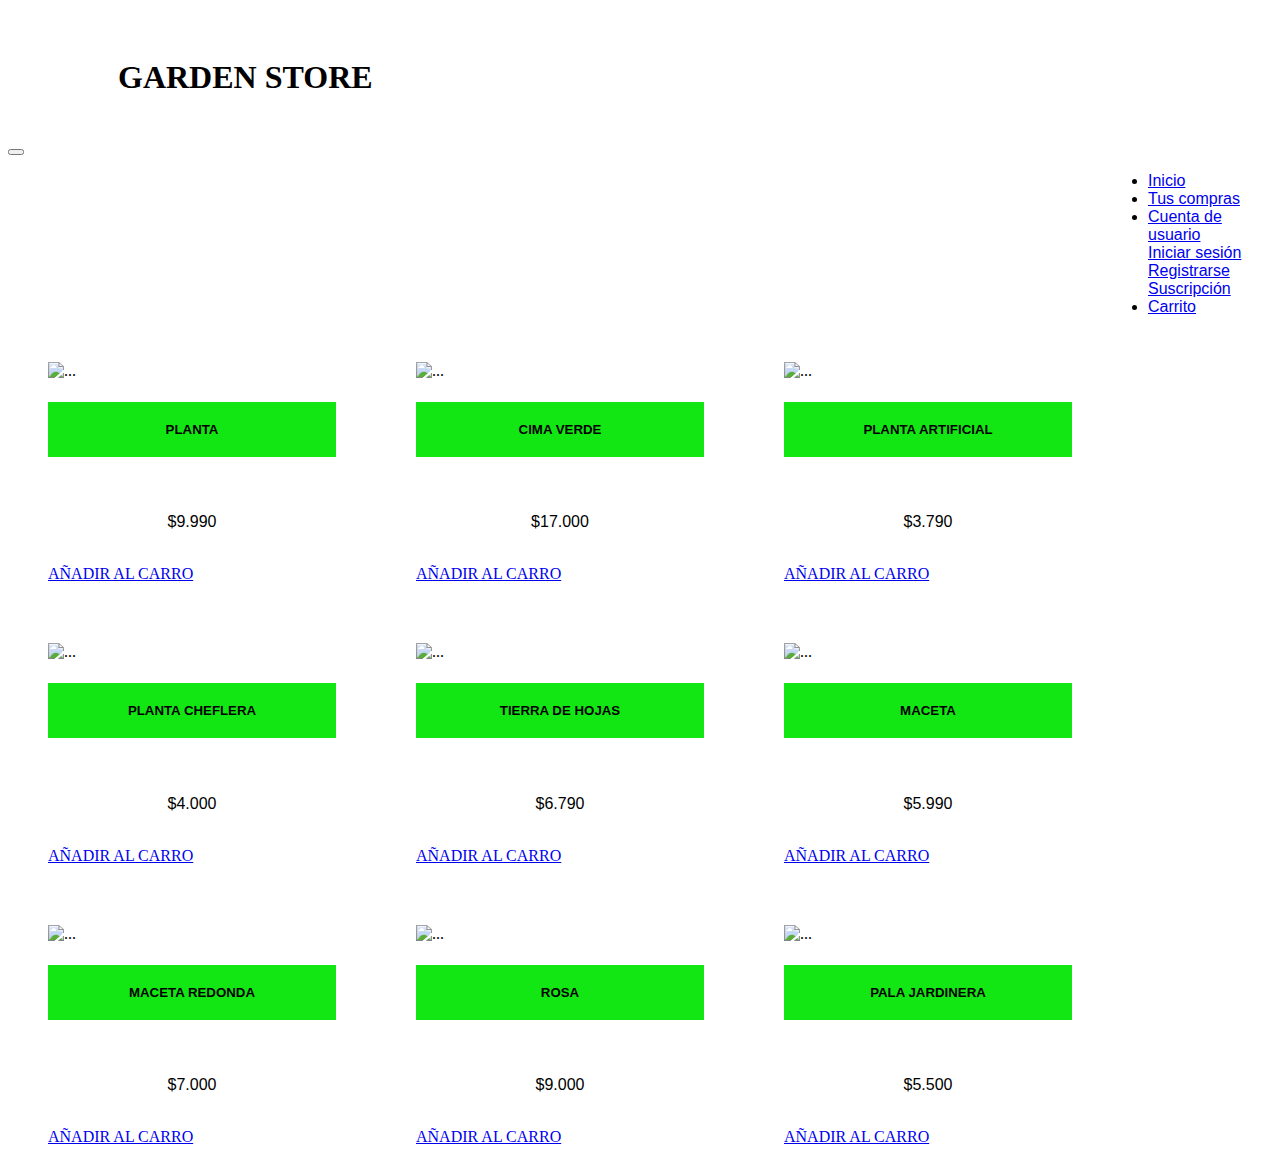
==== index.html @ 252aafb0 "Se modificó el menpu de navegación y se reestructuró el archivo css" ====
<!DOCTYPE html>
<html lang="en">

<head>
    <meta charset="UTF-8">
    <meta http-equiv="X-UA-Compatible" content="IE=edge">
    <meta name="viewport" content="width=, initial-scale=1.0">
    <title>Garden Store</title>
    <link rel="stylesheet" href="index.css">
    <link href="https://cdn.jsdelivr.net/npm/bootstrap@5.1.3/dist/css/bootstrap.min.css" rel="stylesheet" integrity="sha384-1BmE4kWBq78iYhFldvKuhfTAU6auU8tT94WrHftjDbrCEXSU1oBoqyl2QvZ6jIW3" crossorigin="anonymous">
    <script src="https://cdn.jsdelivr.net/npm/bootstrap@5.1.3/dist/js/bootstrap.bundle.min.js" integrity="sha384-ka7Sk0Gln4gmtz2MlQnikT1wXgYsOg+OMhuP+IlRH9sENBO0LRn5q+8nbTov4+1p" crossorigin="anonymous"></script>
</head>

<body>
    
    <nav class="navbar navbar-expand-lg navbar-light bg-light">
        <div class="header" id="encabezado">
            <img src="https://images.vexels.com/media/users/3/235104/isolated/preview/c82b0d602a94a42de2cc0fb924ecc989-flor-cortada-de-girasol.png" alt="" width="80">
            <h1>GARDEN STORE</h1>
        </div>
        <button class="navbar-toggler" type="button" data-toggle="collapse" data-target="#navbarNavDropdown" aria-controls="navbarNavDropdown" aria-expanded="false" aria-label="Toggle navigation">
        </button>
        <div class="collapse navbar-collapse" id="menu">
          <ul class="navbar-nav">

            <li class="nav-item active">
              <a class="nav-link" href="#">Inicio</a>
            </li>
            <li class="nav-item">
              <a class="nav-link" href="#">Tus compras</a>
            </li>
            <li class="nav-item dropdown">
                <a class="nav-link dropdown-toggle" href="#" id="navbarDropdownMenuLink" data-toggle="dropdown" aria-haspopup="true" aria-expanded="false">
                  Cuenta de usuario
                </a>
                <div class="dropdown-menu" aria-labelledby="navbarDropdownMenuLink">
                  <a class="dropdown-item" href="#">Iniciar sesión</a>
                  <a class="dropdown-item" href="#">Registrarse</a>
                  <a class="dropdown-item" href="#">Suscripción</a>
                </div>
              </li>
            <li class="nav-item">
              <a class="nav-link" href="#">Carrito</a>
            </li>          
          </ul>
        </div>
      </nav>

    <!--Fila 1-->
    <!--producto1-->
    <div class="productos">
        <div id="productos">
            <div class="card" style="width: 18rem;">
                <img src="https://www.eluniverso.com/resizer/P5eYm2C7ouNyXSZIEQ6ewYDyTRA=/arc-anglerfish-arc2-prod-eluniverso/public/DWLKFAB74ZALZKCNTOVZYEJMME.jpg" class="card-img-top" alt="..." width="200" height="200">
                <div class="card-body">
                    <h5 class="card-title">PLANTA</h5>
                    <br>
                    <p class="card-text">$9.990</p>
                    <br>
                    <a href="#" class="btn btn-primary">AÑADIR AL CARRO</a>
                </div>
            </div>

            <div class="card" style="width: 18rem;">
                <img src="https://cdn1.eminza.com/images/product/600/064/3/064313/planta-en-maceta-cima-verde.jpg" class="card-img-top" alt="..." width="200" height="200">
                <div class="card-body">
                    <h5 class="card-title">CIMA VERDE</h5>
                    <br>
                    <p class="card-text">$17.000</p>
                    <br>
                    <a href="#" class="btn btn-primary">AÑADIR AL CARRO</a>
                </div>
            </div>

            <div class="card" style="width: 18rem;">
                <img src="https://media.easy.cl/is/image/EasySA/1326287?$Mini$" class="card-img-top" alt="..." width="200" height="200">
                <div class="card-body">
                    <h5 class="card-title">PLANTA ARTIFICIAL</h5>
                    <br>
                    <p class="card-text">$3.790</p>
                    <br>
                    <a href="#" class="btn btn-primary">AÑADIR AL CARRO</a>
                </div>
            </div>

            <div class="card" style="width: 18rem;">
                <img src="https://cdn.shopify.com/s/files/1/2036/9739/products/cheflera_mediana-removebg-preview_500x500.png?v=1624648895" class="card-img-top" alt="..." width="200" height="200">
                <div class="card-body">
                    <h5 class="card-title">PLANTA CHEFLERA</h5>
                    <br>
                    <p class="card-text">$4.000</p>
                    <br>
                    <a href="#" class="btn btn-primary">AÑADIR AL CARRO</a>
                </div>
            </div>



            <div class="card" style="width: 18rem;">
                <img src="https://www.anasacjardin.cl/wp-content/uploads/2014/01/tierradehojas_300x278.jpg" class="card-img-top" alt="..." width="200" height="200">
                <div class="card-body">
                    <h5 class="card-title">TIERRA DE HOJAS</h5>
                    <br>
                    <p class="card-text">$6.790</p>
                    <br>
                    <a href="#" class="btn btn-primary">AÑADIR AL CARRO</a>
                </div>
            </div>

            <div class="card" style="width: 18rem;">
                <img src="https://media.easy.cl/is/image/EasySA/1305392?$Mini$" class="card-img-top" alt="..." width="200" height="200">
                <div class="card-body">
                    <h5 class="card-title">MACETA</h5>
                    <br>
                    <p class="card-text">$5.990</p>
                    <br>
                    <a href="#" class="btn btn-primary">AÑADIR AL CARRO</a>
                </div>
            </div>

            <div class="card" style="width: 18rem;">
                <img src="https://unionychicawa.vteximg.com.br/arquivos/ids/162150-250-250/70108031.jpg?v=637310405321170000" class="card-img-top" alt="..." width="200" height="200">
                <div class="card-body">
                    <h5 class="card-title">MACETA REDONDA</h5>
                    <br>
                    <p class="card-text">$7.000</p>
                    <br>
                    <a href="#" class="btn btn-primary">AÑADIR AL CARRO</a>
                </div>
            </div>

            <div class="card" style="width: 18rem;">
                <img src="https://cdn.shopify.com/s/files/1/0282/4057/6615/products/FloresdeOcoa1199_1404280e-5cae-4bcd-8ecf-615ab97c1677_1024x1024.jpg?v=1628098227" class="card-img-top" alt="..." width="200" height="200">
                <div class="card-body">
                    <h5 class="card-title">ROSA</h5>
                    <br>
                    <p class="card-text">$9.000</p>
                    <br>
                    <a href="#" class="btn btn-primary">AÑADIR AL CARRO</a>
                </div>
            </div>

            <div class="card" style="width: 18rem;">
                <img src="https://construmartcl.vtexassets.com/arquivos/ids/175053-800-auto?v=637661912305600000&width=800&height=auto&aspect=true" class="card-img-top" alt="..." width="200" height="200">
                <div class="card-body">
                    <h5 class="card-title">PALA JARDINERA</h5>
                    <br>
                    <p class="card-text">$5.500</p>
                    <br>
                    <a href="#" class="btn btn-primary">AÑADIR AL CARRO</a>
                </div>
            </div>
        </div>
    </div>
    </div>
</body>

</html>
---- index.css ----
#encabezado {
    display: flex;
    padding: 20px;
}

h1{
    color: black;
    text-decoration: none;
    padding-top: 10px;
    padding-left: 10px;
}

#encabezado, h1{
    display: flex;
}


#menu{
    margin-left: 1100px;
    font-family: 'Franklin Gothic Medium', 'Arial Narrow', Arial, sans-serif;
    
}





body{
    background-image: url(https://vietnam.travel/sites/default/files/styles/top_banner/public/2018-10/Banner%20mekong%20guide-7.JPG?itok=EL46q763);
    background-repeat: no-repeat;
    background-size: 100%;
    background-attachment: fixed;
    background-size: cover;
    background-position: center center;
}

.card{
    float: left;
    margin: 30px 40px;
}

.card-title{
    background-color: rgb(19, 231, 19);
    font-family: 'Franklin Gothic Medium', 'Arial Narrow', Arial, sans-serif;
    text-align: center;
    padding: 20px;
}

.card-text{
    font-family: 'Franklin Gothic Medium', 'Arial Narrow', Arial, sans-serif;
    text-align: center;
}
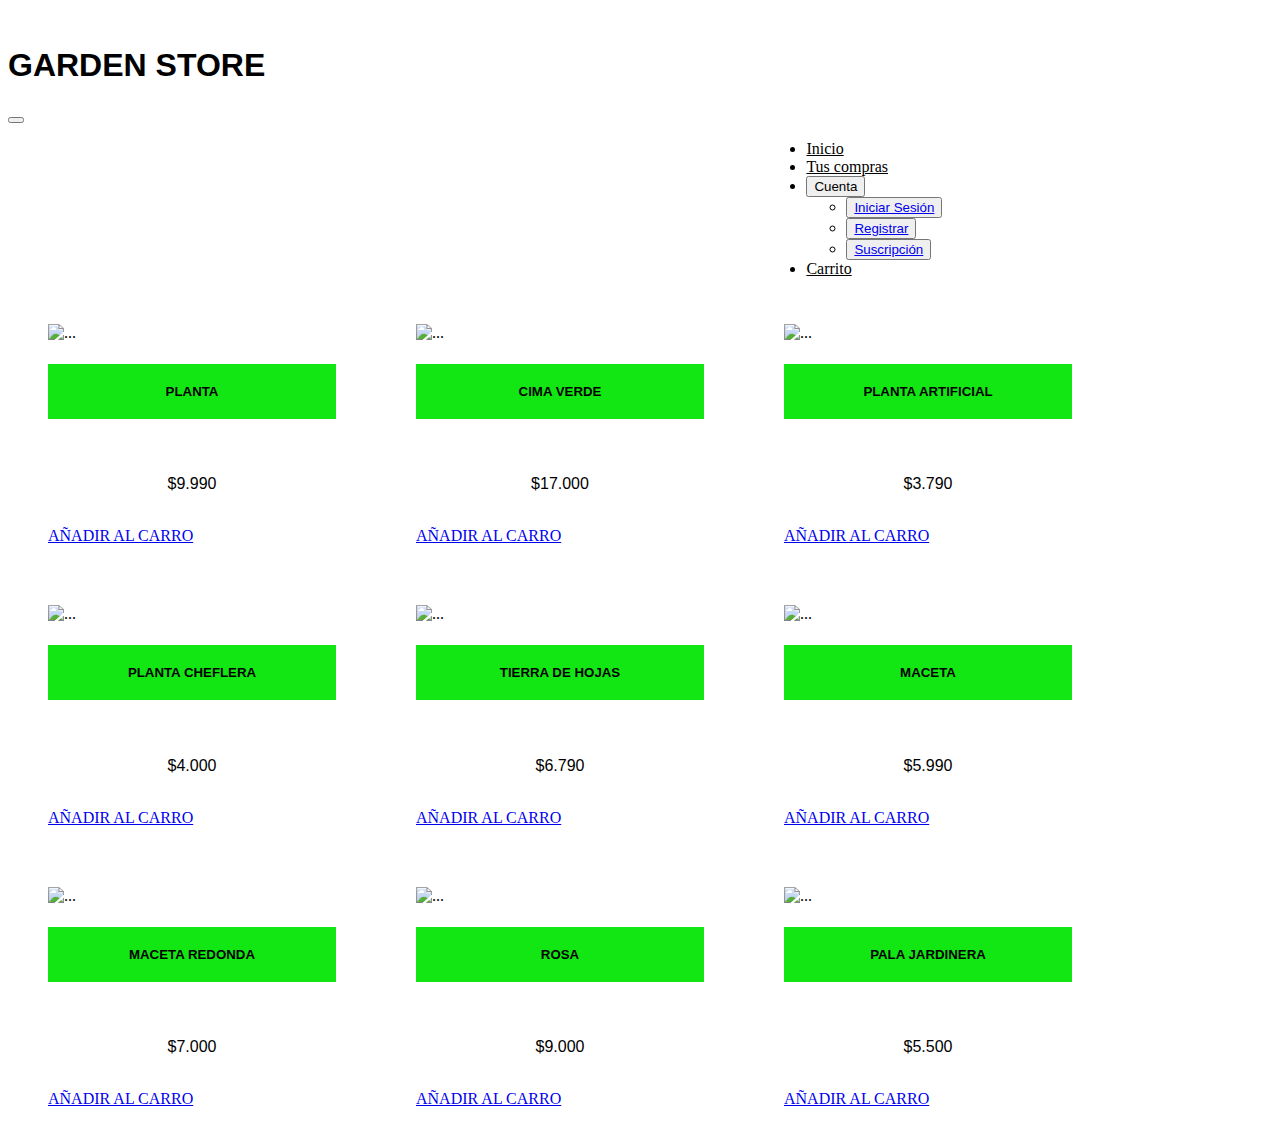
==== commit 68a57eb7: "Se modificó el menú de navegación" ====
--- a/index.html
+++ b/index.html
@@ -12,37 +12,40 @@
 </head>
 
 <body>
-    
-    <nav class="navbar navbar-expand-lg navbar-light bg-light">
-        <div class="header" id="encabezado">
-            <img src="https://images.vexels.com/media/users/3/235104/isolated/preview/c82b0d602a94a42de2cc0fb924ecc989-flor-cortada-de-girasol.png" alt="" width="80">
-            <h1>GARDEN STORE</h1>
-        </div>
-        <button class="navbar-toggler" type="button" data-toggle="collapse" data-target="#navbarNavDropdown" aria-controls="navbarNavDropdown" aria-expanded="false" aria-label="Toggle navigation">
+
+    <nav class="navbar navbar-expand-lg navbar-light bg-light" id="#navegacion">
+        <img src ="https://images.vexels.com/media/users/3/235104/isolated/preview/c82b0d602a94a42de2cc0fb924ecc989-flor-cortada-de-girasol.png" alt="" width="80">
+        <h1>GARDEN STORE</h1>
+        <button class="navbar-toggler" type="button" data-toggle="collapse" data-target="#navbarSupportedContent" aria-controls="navbarSupportedContent" aria-expanded="false" aria-label="Toggle navigation">
+          <span class="navbar-toggler-icon"></span>
         </button>
+      
         <div class="collapse navbar-collapse" id="menu">
-          <ul class="navbar-nav">
-
+          <ul class="navbar-nav mr-auto">
             <li class="nav-item active">
-              <a class="nav-link" href="#">Inicio</a>
+              <a class="nav-link" href="#" style="color: black;">Inicio</a>
             </li>
             <li class="nav-item">
-              <a class="nav-link" href="#">Tus compras</a>
+              <a class="nav-link" href="#" style="color: black;">Tus compras</a>
             </li>
-            <li class="nav-item dropdown">
-                <a class="nav-link dropdown-toggle" href="#" id="navbarDropdownMenuLink" data-toggle="dropdown" aria-haspopup="true" aria-expanded="false">
-                  Cuenta de usuario
-                </a>
-                <div class="dropdown-menu" aria-labelledby="navbarDropdownMenuLink">
-                  <a class="dropdown-item" href="#">Iniciar sesión</a>
-                  <a class="dropdown-item" href="#">Registrarse</a>
-                  <a class="dropdown-item" href="#">Suscripción</a>
+            <li>
+                <div class="btn-group">
+                    <button type="button" class="btn  dropdown-toggle" data-bs-toggle="dropdown" aria-expanded="false" style="color:black">
+                Cuenta
+              </button>
+                    <ul class="dropdown-menu dropdown-menu-end">
+                        <li><button class="dropdown-item" type="button"><a href="login.html">Iniciar Sesión</a></button></li>
+                        <li><button class="dropdown-item" type="button"><a href="registro.html">Registrar</a></button></li>
+                        <li><button class="dropdown-item" type="button"><a href="suscripcion.html">Suscripción</a></button></li>
+                    </ul>
                 </div>
+            </li>
+
+            <li class="nav-item">
+                <a class="nav-link" href="#" style="color: black;">Carrito</a>
               </li>
-            <li class="nav-item">
-              <a class="nav-link" href="#">Carrito</a>
-            </li>          
-          </ul>
+
+    
         </div>
       </nav>
 
--- a/index.css
+++ b/index.css
@@ -1,28 +1,11 @@
-#encabezado {
-    display: flex;
-    padding: 20px;
+
+#menu{
+    margin-left: 60%;
 }
 
 h1{
-    color: black;
-    text-decoration: none;
-    padding-top: 10px;
-    padding-left: 10px;
+    font-family: 'Franklin Gothic Medium', 'Arial Narrow', Arial, sans-serif;
 }
-
-#encabezado, h1{
-    display: flex;
-}
-
-
-#menu{
-    margin-left: 1100px;
-    font-family: 'Franklin Gothic Medium', 'Arial Narrow', Arial, sans-serif;
-    
-}
-
-
-
 
 
 body{
@@ -49,4 +32,20 @@
 .card-text{
     font-family: 'Franklin Gothic Medium', 'Arial Narrow', Arial, sans-serif;
     text-align: center;
+}
+
+@media screen and (max-width: 280px){
+    h1{
+        display: none;
+    }
+
+    body{
+        background-color: orange;
+    }
+
+    #navegacion{
+        width: 100%;
+        margin-left: 50px;
+    }
+
 }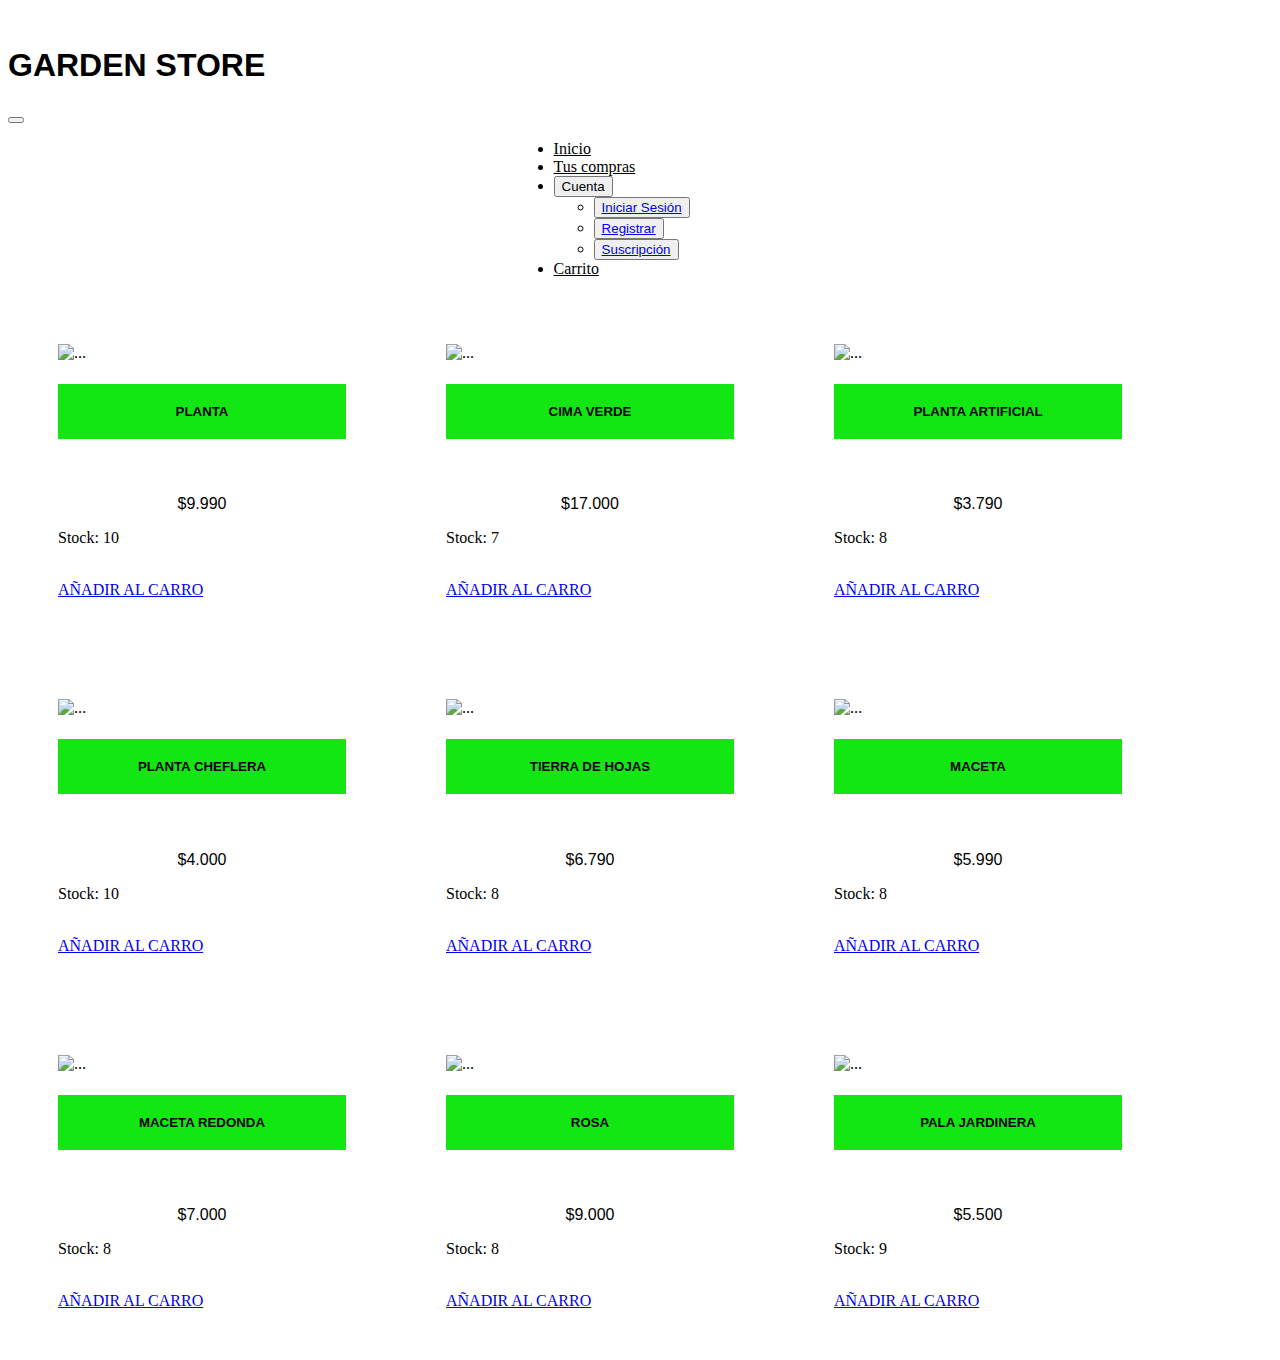
==== commit cf53ff19: "Se añadió el stock de los productos" ====
--- a/index.html
+++ b/index.html
@@ -59,6 +59,7 @@
                     <h5 class="card-title">PLANTA</h5>
                     <br>
                     <p class="card-text">$9.990</p>
+                    <p>Stock: 10</p>
                     <br>
                     <a href="#" class="btn btn-primary">AÑADIR AL CARRO</a>
                 </div>
@@ -70,6 +71,7 @@
                     <h5 class="card-title">CIMA VERDE</h5>
                     <br>
                     <p class="card-text">$17.000</p>
+                    <p>Stock: 7</p>
                     <br>
                     <a href="#" class="btn btn-primary">AÑADIR AL CARRO</a>
                 </div>
@@ -81,6 +83,7 @@
                     <h5 class="card-title">PLANTA ARTIFICIAL</h5>
                     <br>
                     <p class="card-text">$3.790</p>
+                    <p>Stock: 8</p>
                     <br>
                     <a href="#" class="btn btn-primary">AÑADIR AL CARRO</a>
                 </div>
@@ -92,6 +95,7 @@
                     <h5 class="card-title">PLANTA CHEFLERA</h5>
                     <br>
                     <p class="card-text">$4.000</p>
+                    <p>Stock: 10</p>
                     <br>
                     <a href="#" class="btn btn-primary">AÑADIR AL CARRO</a>
                 </div>
@@ -105,6 +109,7 @@
                     <h5 class="card-title">TIERRA DE HOJAS</h5>
                     <br>
                     <p class="card-text">$6.790</p>
+                    <p>Stock: 8</p>
                     <br>
                     <a href="#" class="btn btn-primary">AÑADIR AL CARRO</a>
                 </div>
@@ -116,6 +121,7 @@
                     <h5 class="card-title">MACETA</h5>
                     <br>
                     <p class="card-text">$5.990</p>
+                    <p>Stock: 8</p>
                     <br>
                     <a href="#" class="btn btn-primary">AÑADIR AL CARRO</a>
                 </div>
@@ -127,6 +133,7 @@
                     <h5 class="card-title">MACETA REDONDA</h5>
                     <br>
                     <p class="card-text">$7.000</p>
+                    <p>Stock: 8</p>
                     <br>
                     <a href="#" class="btn btn-primary">AÑADIR AL CARRO</a>
                 </div>
@@ -138,6 +145,7 @@
                     <h5 class="card-title">ROSA</h5>
                     <br>
                     <p class="card-text">$9.000</p>
+                    <p>Stock: 8</p>
                     <br>
                     <a href="#" class="btn btn-primary">AÑADIR AL CARRO</a>
                 </div>
@@ -149,6 +157,7 @@
                     <h5 class="card-title">PALA JARDINERA</h5>
                     <br>
                     <p class="card-text">$5.500</p>
+                    <p>Stock: 9</p>
                     <br>
                     <a href="#" class="btn btn-primary">AÑADIR AL CARRO</a>
                 </div>
--- a/index.css
+++ b/index.css
@@ -1,4 +1,3 @@
-
 #menu{
     margin-left: 60%;
 }
@@ -34,18 +33,80 @@
     text-align: center;
 }
 
+@media screen and (max-width: 320px){
+    h1{
+        display: none;
+    }
+
+    .card{
+        margin: 20px;
+    }
+
+
+}
+
+@media screen and (max-width: 1024px){
+    .card{
+        margin: 0px;
+    }
+
+    h1{
+        display: none;
+    }
+
+    #menu{
+        margin-right: 40px;
+    }
+
+}
+
+@media screen and (max-width: 1280px){
+    .card{
+        margin: 50px;
+    }
+
+    #menu{
+        margin-left: 40%;
+    }
+    
+    
+}
+
 @media screen and (max-width: 280px){
     h1{
         display: none;
     }
 
-    body{
-        background-color: orange;
+    .card{
+        margin-left: 0;
+        margin-top: 10px;
+
     }
 
-    #navegacion{
-        width: 100%;
-        margin-left: 50px;
+    .card-text{
+        padding: 5px;
+
     }
 
-}+    .card-title{
+        margin: 0 auto;
+        padding: 2px;
+        
+    }
+
+    #menu{
+        margin-left: 40%;
+
+    }
+
+    .card>img{
+        width: 100px;
+        height: 100px;
+        margin: 70px;
+    }
+
+    h5{
+        font-size: 10px;
+    }
+
+}
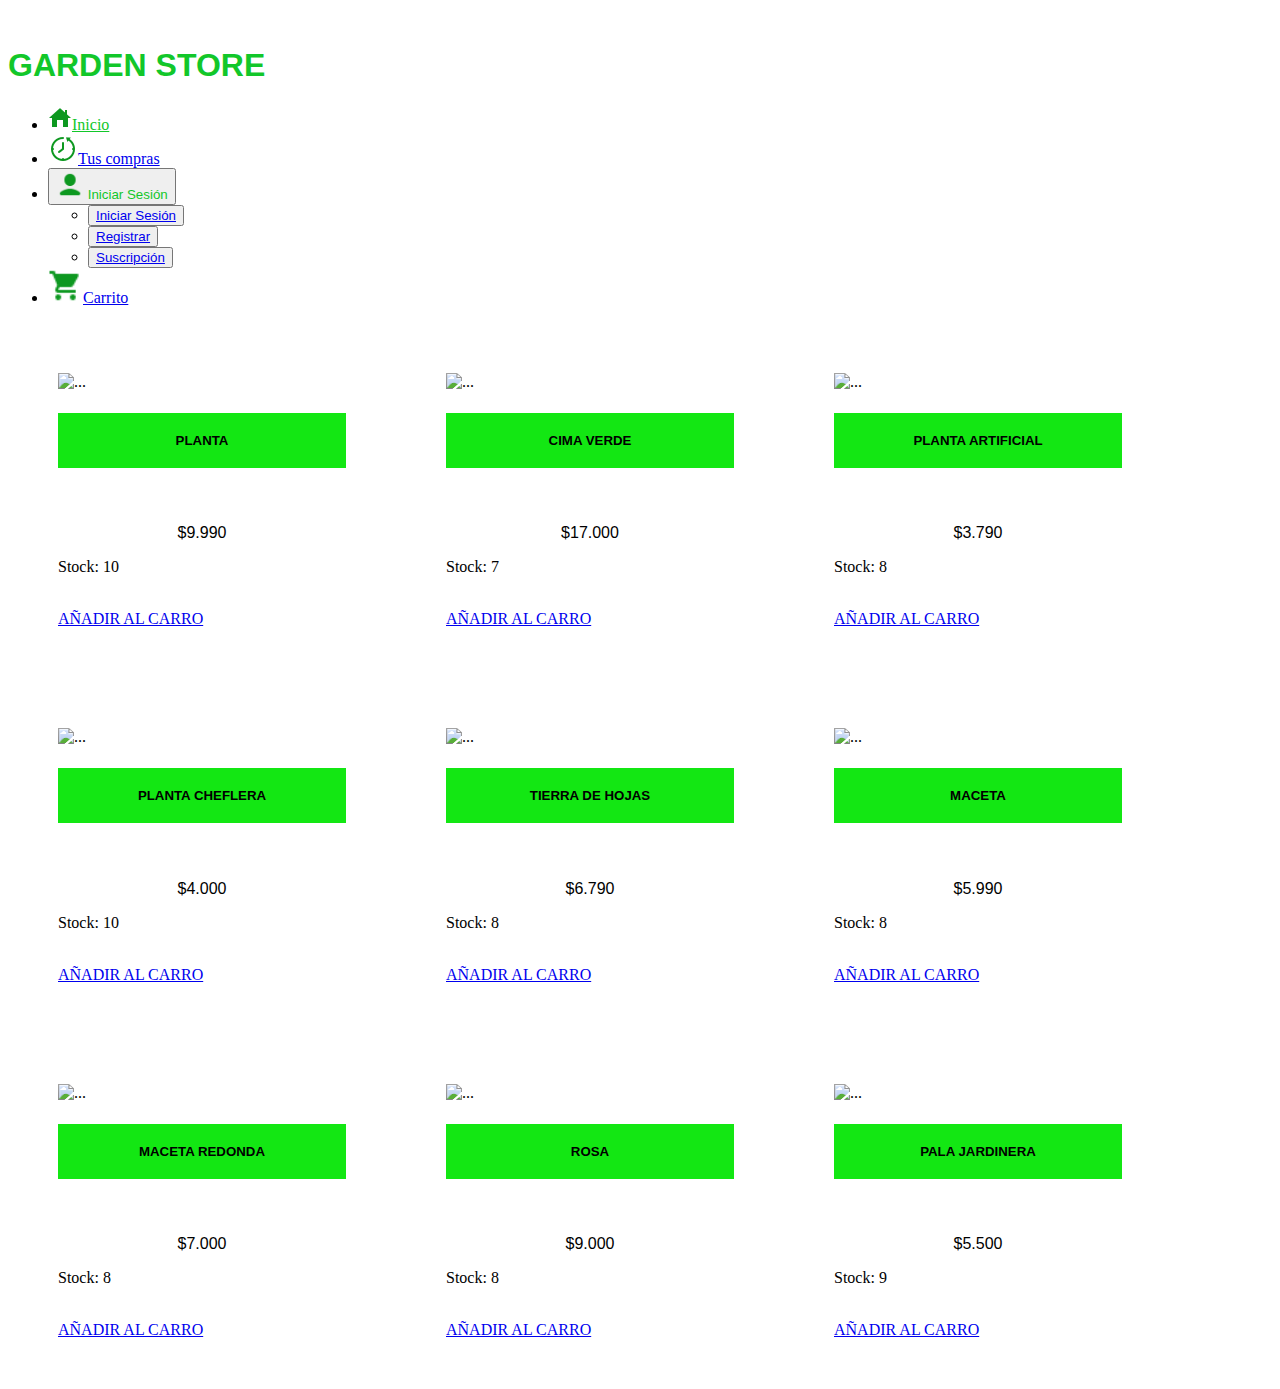
==== commit 164ffee5: "Update index.html" ====
--- a/index.html
+++ b/index.html
@@ -1,4 +1,4 @@
-<!DOCTYPE html>
+    <!DOCTYPE html>
 <html lang="en">
 
 <head>
@@ -12,43 +12,37 @@
 </head>
 
 <body>
-
-    <nav class="navbar navbar-expand-lg navbar-light bg-light" id="#navegacion">
-        <img src ="https://images.vexels.com/media/users/3/235104/isolated/preview/c82b0d602a94a42de2cc0fb924ecc989-flor-cortada-de-girasol.png" alt="" width="80">
-        <h1>GARDEN STORE</h1>
-        <button class="navbar-toggler" type="button" data-toggle="collapse" data-target="#navbarSupportedContent" aria-controls="navbarSupportedContent" aria-expanded="false" aria-label="Toggle navigation">
-          <span class="navbar-toggler-icon"></span>
-        </button>
-      
-        <div class="collapse navbar-collapse" id="menu">
-          <ul class="navbar-nav mr-auto">
+    <div class="contenedor">
+        <div class="header">
+            <img src="https://images.vexels.com/media/users/3/235104/isolated/preview/c82b0d602a94a42de2cc0fb924ecc989-flor-cortada-de-girasol.png"
+                alt="" width="80">
+            <h1> <a href="" style="text-decoration: none; color: #12c72a;">GARDEN STORE</a></h1>
+        </div>
+        <ul class="menu">
             <li class="nav-item active">
-              <a class="nav-link" href="#" style="color: black;">Inicio</a>
+                <a class="nav-link" href="index.html" style="color: #12c72a;"><img src="iconos/home_page_24px.png" alt="">Inicio</a> 
+                
             </li>
-            <li class="nav-item">
-              <a class="nav-link" href="#" style="color: black;">Tus compras</a>
-            </li>
+            <li><a href="historial.html"> <img src="iconos/time_machine_24px.png" alt="">Tus compras</a></li>
             <li>
                 <div class="btn-group">
-                    <button type="button" class="btn  dropdown-toggle" data-bs-toggle="dropdown" aria-expanded="false" style="color:black">
-                Cuenta
-              </button>
+                    <button id="iniciarsesion" type="button" class="btn  dropdown-toggle" data-bs-toggle="dropdown"
+                        aria-expanded="false" style="color: #12c72a; font-family: 'Secular One', sans-serif;"> <img src="iconos/user_24px.png" alt="" width="28px">
+                        Iniciar Sesión
+                    </button>
                     <ul class="dropdown-menu dropdown-menu-end">
-                        <li><button class="dropdown-item" type="button"><a href="login.html">Iniciar Sesión</a></button></li>
-                        <li><button class="dropdown-item" type="button"><a href="registro.html">Registrar</a></button></li>
-                        <li><button class="dropdown-item" type="button"><a href="suscripcion.html">Suscripción</a></button></li>
+                        <li><button class="dropdown-item" type="button"><a href="login.html">Iniciar Sesión</a></button>
+                        </li>
+                        <li><button class="dropdown-item" type="button"><a href="registro.html">Registrar</a></button>
+                        </li>
+                        <li><button class="dropdown-item" type="button"><a href="suscripcion.html">Suscripción</a></button>
+                        </li>
                     </ul>
                 </div>
             </li>
-
-            <li class="nav-item">
-                <a class="nav-link" href="#" style="color: black;">Carrito</a>
-              </li>
-
-    
-        </div>
-      </nav>
-
+            <li><a href="carro.html"><img src="iconos/shopping_cart_24px2.png" alt="" width="35px">Carrito</a></li>
+        </ul>
+    </div>
     <!--Fila 1-->
     <!--producto1-->
     <div class="productos">
@@ -167,4 +161,4 @@
     </div>
 </body>
 
-</html>+</html>
